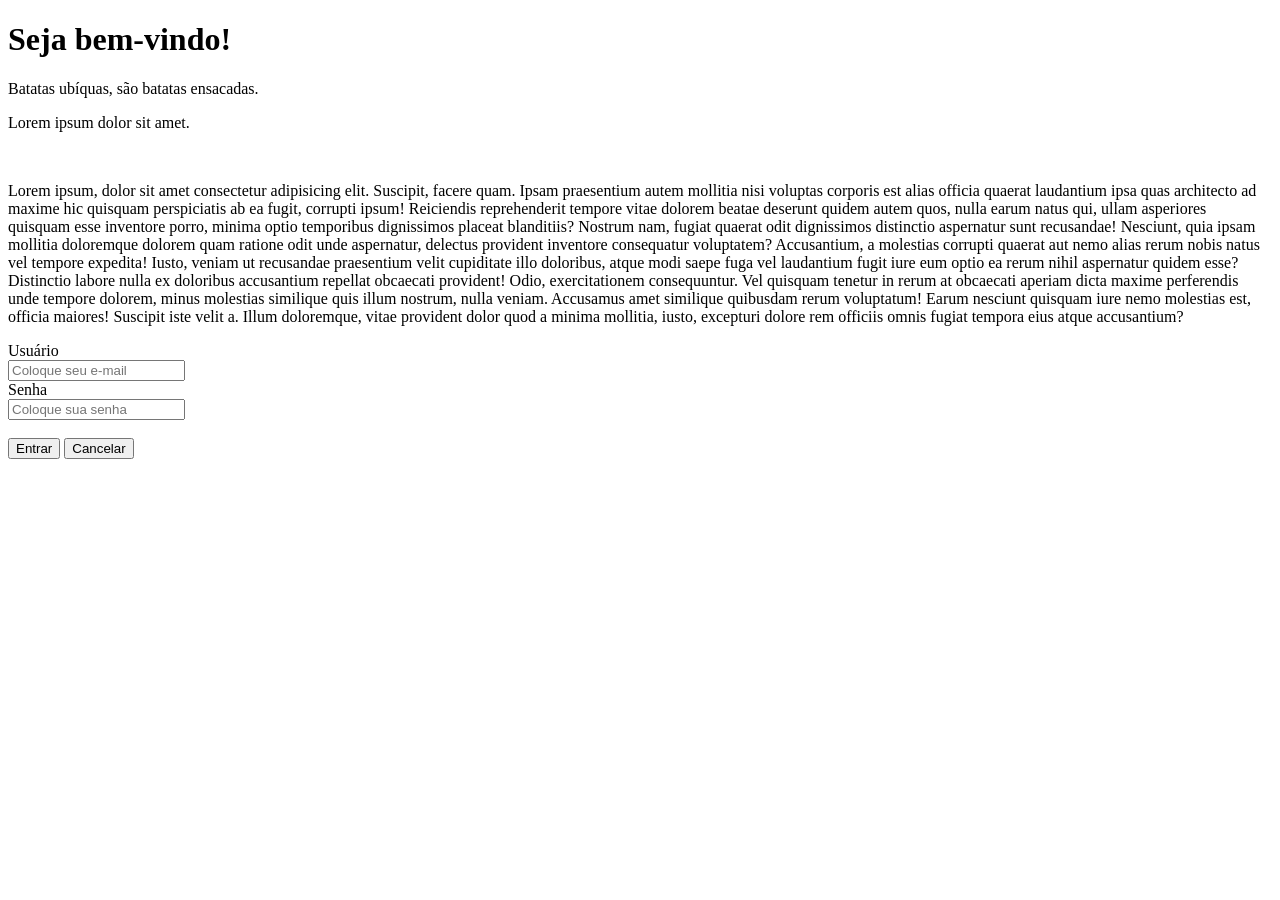
==== index.html @ 8a48af2f "Meu primeiro site em html" ====
<!DOCTYPE html>
<html lang="pt-br">
<head>
    <meta charset="UTF-8">
    <meta http-equiv="X-UA-Compatible" content="IE=edge">
    <meta name="viewport" content="width=device-width, initial-scale=1.0">
    <title>Dona Sônia</title>
</head>
<body>

   <h1>Seja bem-vindo!</h1>
   <p>Batatas ubíquas, são batatas ensacadas.</p>
        <p>Lorem ipsum dolor sit amet.</p>
            <br>
                <p>Lorem ipsum, dolor sit amet consectetur adipisicing elit. Suscipit, facere quam. Ipsam praesentium autem mollitia nisi voluptas corporis est alias officia quaerat laudantium ipsa quas architecto ad maxime hic quisquam perspiciatis ab ea fugit, corrupti ipsum! Reiciendis reprehenderit tempore vitae dolorem beatae deserunt quidem autem quos, nulla earum natus qui, ullam asperiores quisquam esse inventore porro, minima optio temporibus dignissimos placeat blanditiis? Nostrum nam, fugiat quaerat odit dignissimos distinctio aspernatur sunt recusandae! Nesciunt, quia ipsam mollitia doloremque dolorem quam ratione odit unde aspernatur, delectus provident inventore consequatur voluptatem? Accusantium, a molestias corrupti quaerat aut nemo alias rerum nobis natus vel tempore expedita! Iusto, veniam ut recusandae praesentium velit cupiditate illo doloribus, atque modi saepe fuga vel laudantium fugit iure eum optio ea rerum nihil aspernatur quidem esse? Distinctio labore nulla ex doloribus accusantium repellat obcaecati provident! Odio, exercitationem consequuntur. Vel quisquam tenetur in rerum at obcaecati aperiam dicta maxime perferendis unde tempore dolorem, minus molestias similique quis illum nostrum, nulla veniam. Accusamus amet similique quibusdam rerum voluptatum! Earum nesciunt quisquam iure nemo molestias est, officia maiores! Suscipit iste velit a. Illum doloremque, vitae provident dolor quod a minima mollitia, iusto, excepturi dolore rem officiis omnis fugiat tempora eius atque accusantium?</p>

        <form action="">
            <label for=""> Usuário </label> <br>
            <input type="email" placeholder="Coloque seu e-mail"> <br>
            <label for=""> Senha </label> <br>
            <input type="password" placeholder="Coloque sua senha"> <br> <br>
            <input type="submit" value="Entrar"> 
            <button>Cancelar</button>
        </form>

        
</body>
</html>
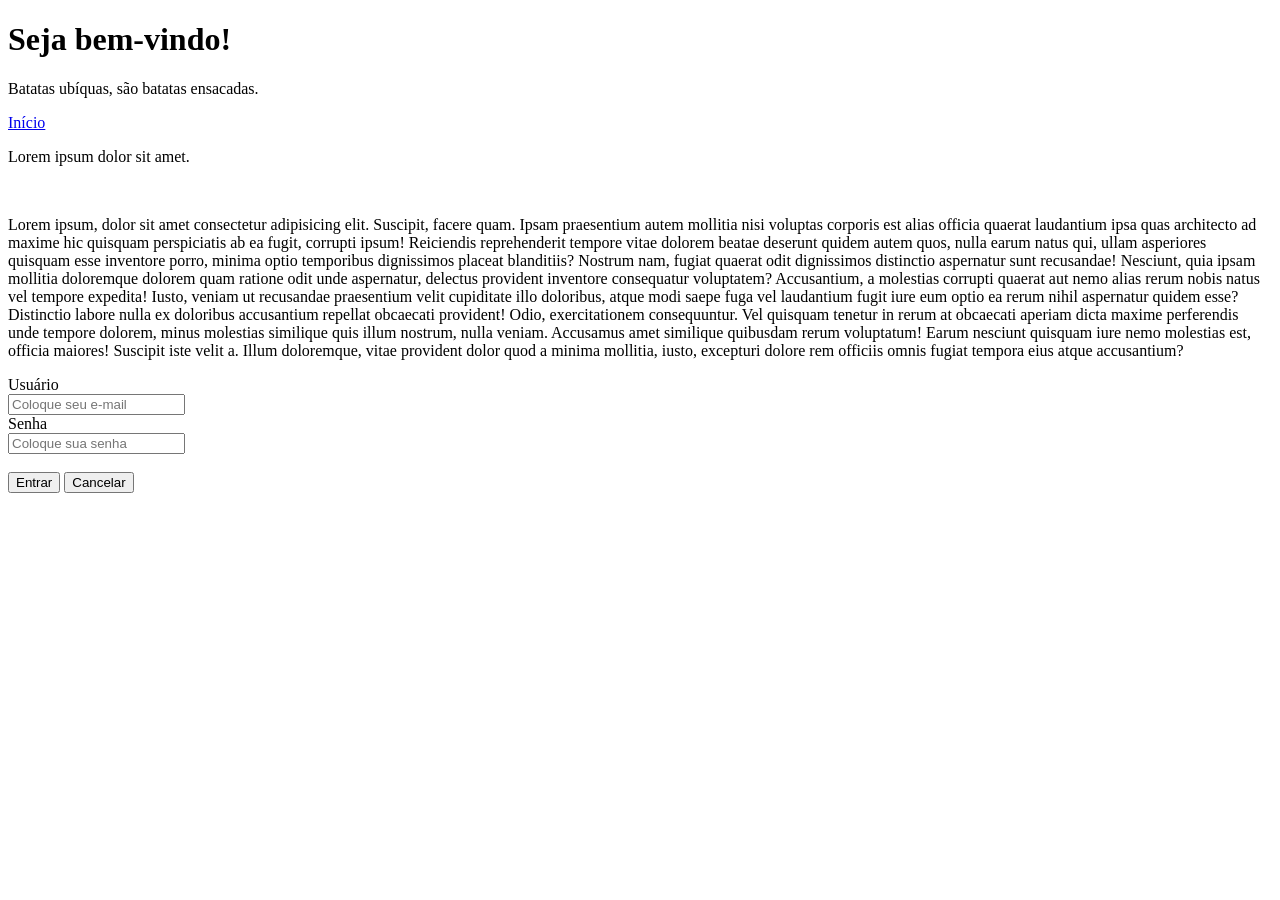
==== commit c5e90f92: "Mudanças grande feitas, fotos, parágrafos, botões e entre outros" ====
--- a/index.html
+++ b/index.html
@@ -4,12 +4,13 @@
     <meta charset="UTF-8">
     <meta http-equiv="X-UA-Compatible" content="IE=edge">
     <meta name="viewport" content="width=device-width, initial-scale=1.0">
-    <title>Dona Sônia</title>
+    <title>Dona Sônia</title> <link rel="shortcut icon" href="images/sedan.png" type="image/x-icon">
 </head>
 <body>
 
    <h1>Seja bem-vindo!</h1>
    <p>Batatas ubíquas, são batatas ensacadas.</p>
+    <a href="exercício1.html">Início</a>
         <p>Lorem ipsum dolor sit amet.</p>
             <br>
                 <p>Lorem ipsum, dolor sit amet consectetur adipisicing elit. Suscipit, facere quam. Ipsam praesentium autem mollitia nisi voluptas corporis est alias officia quaerat laudantium ipsa quas architecto ad maxime hic quisquam perspiciatis ab ea fugit, corrupti ipsum! Reiciendis reprehenderit tempore vitae dolorem beatae deserunt quidem autem quos, nulla earum natus qui, ullam asperiores quisquam esse inventore porro, minima optio temporibus dignissimos placeat blanditiis? Nostrum nam, fugiat quaerat odit dignissimos distinctio aspernatur sunt recusandae! Nesciunt, quia ipsam mollitia doloremque dolorem quam ratione odit unde aspernatur, delectus provident inventore consequatur voluptatem? Accusantium, a molestias corrupti quaerat aut nemo alias rerum nobis natus vel tempore expedita! Iusto, veniam ut recusandae praesentium velit cupiditate illo doloribus, atque modi saepe fuga vel laudantium fugit iure eum optio ea rerum nihil aspernatur quidem esse? Distinctio labore nulla ex doloribus accusantium repellat obcaecati provident! Odio, exercitationem consequuntur. Vel quisquam tenetur in rerum at obcaecati aperiam dicta maxime perferendis unde tempore dolorem, minus molestias similique quis illum nostrum, nulla veniam. Accusamus amet similique quibusdam rerum voluptatum! Earum nesciunt quisquam iure nemo molestias est, officia maiores! Suscipit iste velit a. Illum doloremque, vitae provident dolor quod a minima mollitia, iusto, excepturi dolore rem officiis omnis fugiat tempora eius atque accusantium?</p>
@@ -19,9 +20,11 @@
             <input type="email" placeholder="Coloque seu e-mail"> <br>
             <label for=""> Senha </label> <br>
             <input type="password" placeholder="Coloque sua senha"> <br> <br>
-            <input type="submit" value="Entrar"> 
+            <input type="submit" value="Entrar" > 
             <button>Cancelar</button>
         </form>
+
+
 
         
 </body>
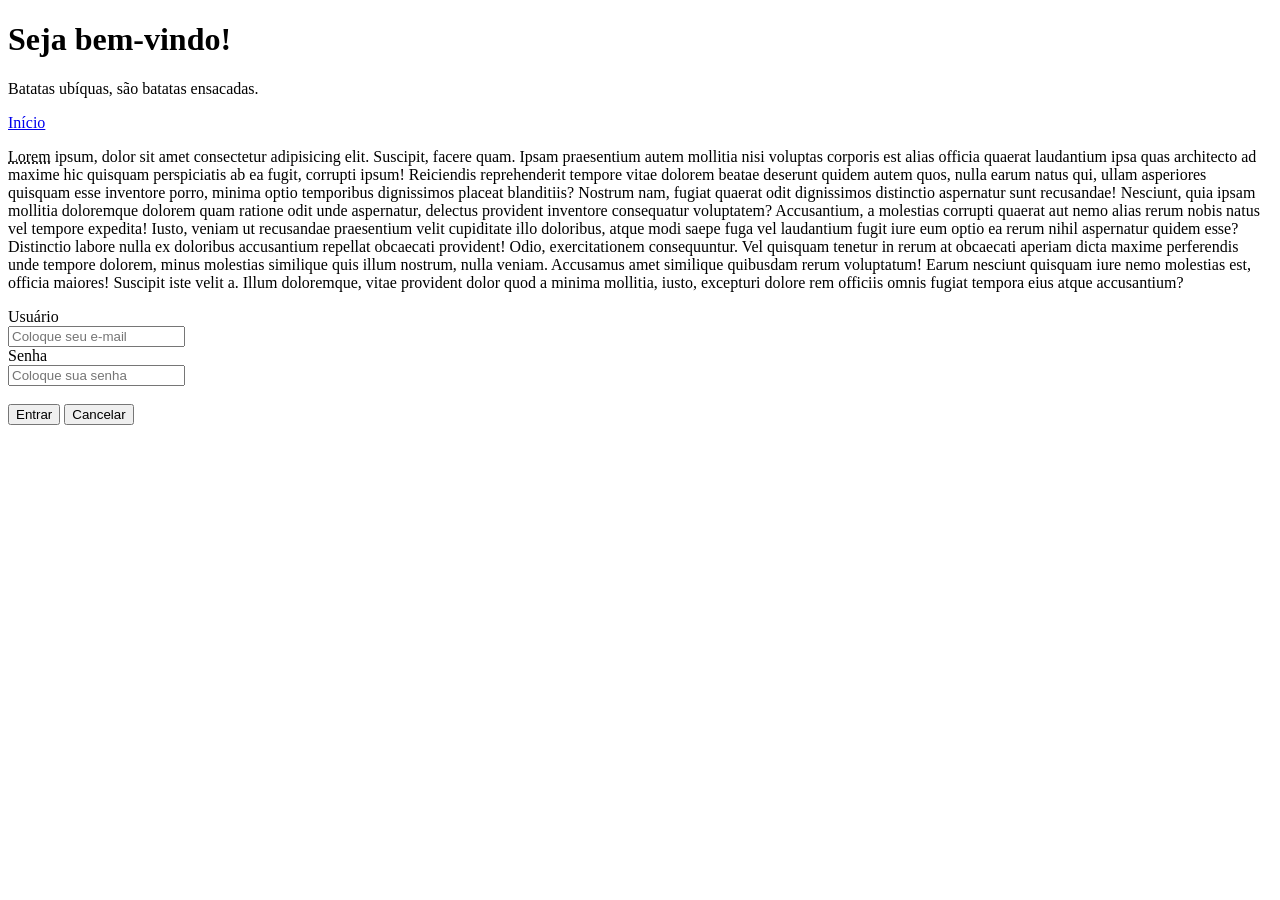
==== commit e8d3dd35: "Mudanças feitas nos arquivos html e criação de um arquivo novo" ====
--- a/index.html
+++ b/index.html
@@ -10,10 +10,9 @@
 
    <h1>Seja bem-vindo!</h1>
    <p>Batatas ubíquas, são batatas ensacadas.</p>
-    <a href="exercício1.html">Início</a>
-        <p>Lorem ipsum dolor sit amet.</p>
+    <a href="exercício1.html" target="_parent">Início</a>
             <br>
-                <p>Lorem ipsum, dolor sit amet consectetur adipisicing elit. Suscipit, facere quam. Ipsam praesentium autem mollitia nisi voluptas corporis est alias officia quaerat laudantium ipsa quas architecto ad maxime hic quisquam perspiciatis ab ea fugit, corrupti ipsum! Reiciendis reprehenderit tempore vitae dolorem beatae deserunt quidem autem quos, nulla earum natus qui, ullam asperiores quisquam esse inventore porro, minima optio temporibus dignissimos placeat blanditiis? Nostrum nam, fugiat quaerat odit dignissimos distinctio aspernatur sunt recusandae! Nesciunt, quia ipsam mollitia doloremque dolorem quam ratione odit unde aspernatur, delectus provident inventore consequatur voluptatem? Accusantium, a molestias corrupti quaerat aut nemo alias rerum nobis natus vel tempore expedita! Iusto, veniam ut recusandae praesentium velit cupiditate illo doloribus, atque modi saepe fuga vel laudantium fugit iure eum optio ea rerum nihil aspernatur quidem esse? Distinctio labore nulla ex doloribus accusantium repellat obcaecati provident! Odio, exercitationem consequuntur. Vel quisquam tenetur in rerum at obcaecati aperiam dicta maxime perferendis unde tempore dolorem, minus molestias similique quis illum nostrum, nulla veniam. Accusamus amet similique quibusdam rerum voluptatum! Earum nesciunt quisquam iure nemo molestias est, officia maiores! Suscipit iste velit a. Illum doloremque, vitae provident dolor quod a minima mollitia, iusto, excepturi dolore rem officiis omnis fugiat tempora eius atque accusantium?</p>
+                <p><abbr title="Lorem é uma abreviação de um texto que vai servir para preencher o site com informações falsas">Lorem</abbr> ipsum, dolor sit amet consectetur adipisicing elit. Suscipit, facere quam. Ipsam praesentium autem mollitia nisi voluptas corporis est alias officia quaerat laudantium ipsa quas architecto ad maxime hic quisquam perspiciatis ab ea fugit, corrupti ipsum! Reiciendis reprehenderit tempore vitae dolorem beatae deserunt quidem autem quos, nulla earum natus qui, ullam asperiores quisquam esse inventore porro, minima optio temporibus dignissimos placeat blanditiis? Nostrum nam, fugiat quaerat odit dignissimos distinctio aspernatur sunt recusandae! Nesciunt, quia ipsam mollitia doloremque dolorem quam ratione odit unde aspernatur, delectus provident inventore consequatur voluptatem? Accusantium, a molestias corrupti quaerat aut nemo alias rerum nobis natus vel tempore expedita! Iusto, veniam ut recusandae praesentium velit cupiditate illo doloribus, atque modi saepe fuga vel laudantium fugit iure eum optio ea rerum nihil aspernatur quidem esse? Distinctio labore nulla ex doloribus accusantium repellat obcaecati provident! Odio, exercitationem consequuntur. Vel quisquam tenetur in rerum at obcaecati aperiam dicta maxime perferendis unde tempore dolorem, minus molestias similique quis illum nostrum, nulla veniam. Accusamus amet similique quibusdam rerum voluptatum! Earum nesciunt quisquam iure nemo molestias est, officia maiores! Suscipit iste velit a. Illum doloremque, vitae provident dolor quod a minima mollitia, iusto, excepturi dolore rem officiis omnis fugiat tempora eius atque accusantium?</p>
 
         <form action="">
             <label for=""> Usuário </label> <br>
